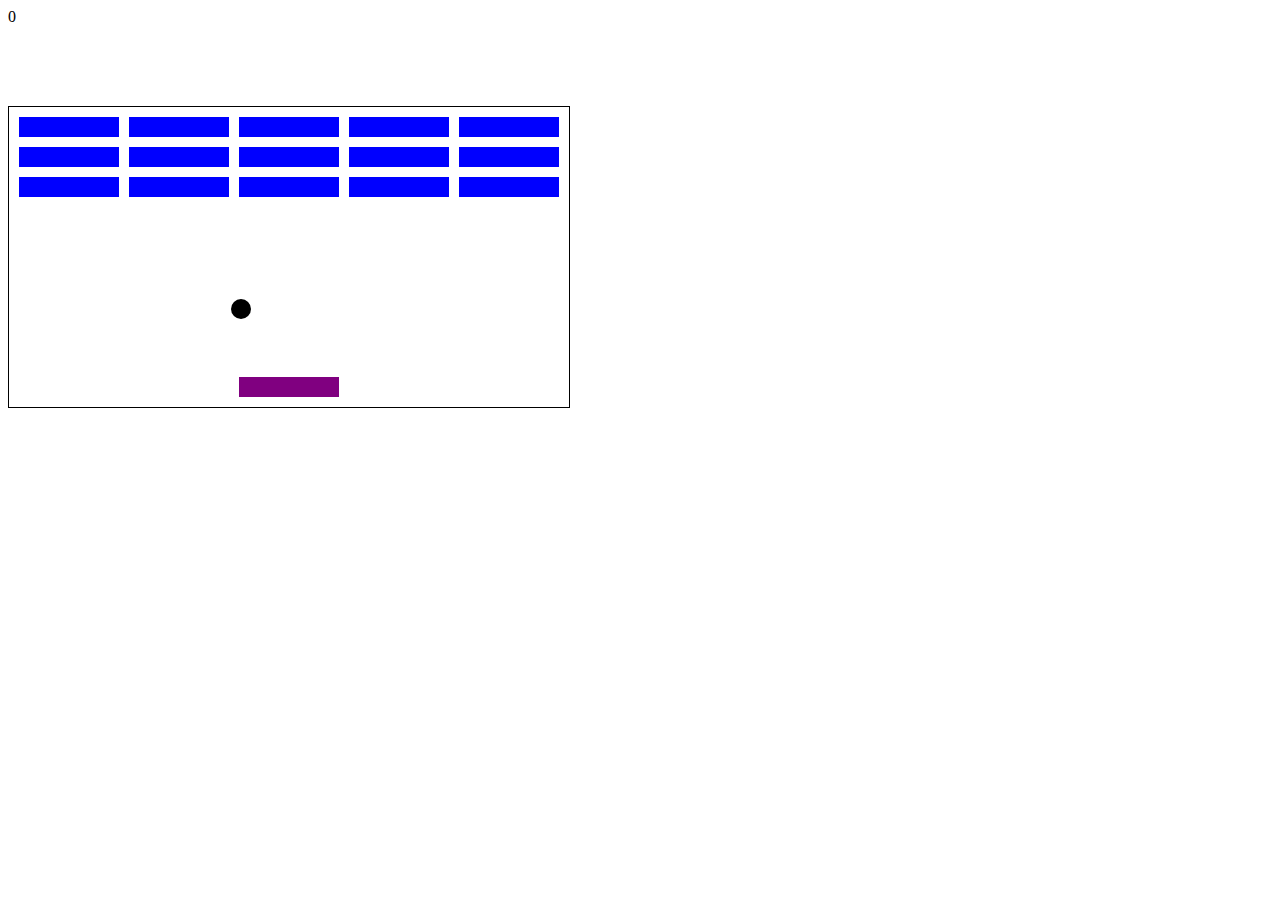
==== index.html @ 7074874a "start game" ====
<!DOCTYPE html>
<html lang="en" onclick="jump()">

<head>
    <meta charset="UTF-8">
    <meta name="viewport" content="width=device-width, initial-scale=1.0">
    <title>Game</title>
    <link rel="stylesheet" href="style.css">
</head>

<body>
    <div id="score">0</div>
    <div class="grid"></div>
    <script src="script.js"></script>
</body>

</html>
---- style.css ----
.grid {
    position: absolute;
    width: 560px;
    height: 300px;
    border: solid 1px black;
    margin-top: 80px;
}

.block {
    position: absolute;
    width: 100px;
    height: 20px;
    background-color: blue;
}

.user {
    position: absolute;
    width: 100px;
    height: 20px;
    background-color: purple;
}

.ball {
    position: absolute;
    width: 20px;
    height: 20px;
    border-radius: 10px;
    background-color: black;
}
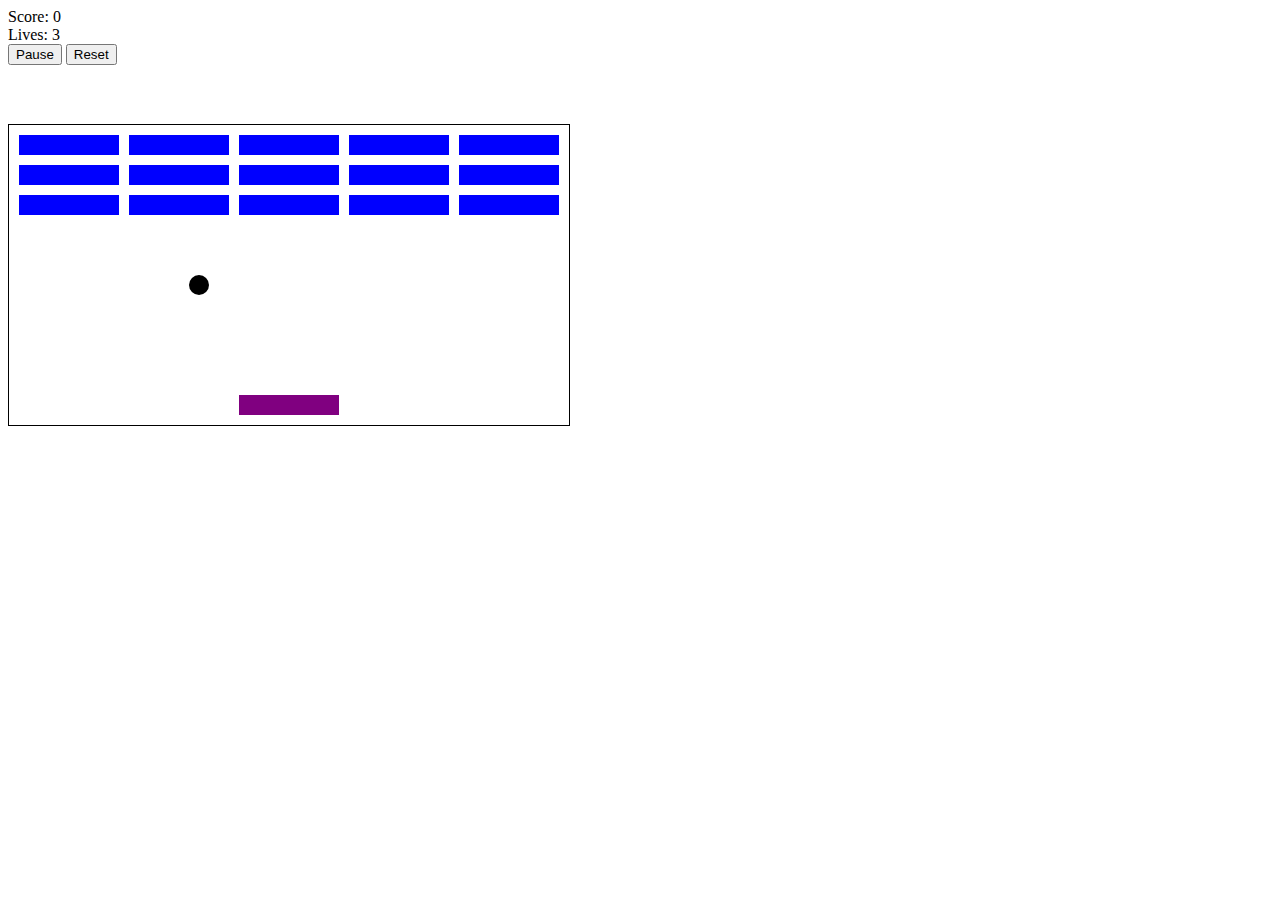
==== commit fb2b69d5: "added lives, score and pause/continue buttons" ====
--- a/index.html
+++ b/index.html
@@ -1,5 +1,5 @@
 <!DOCTYPE html>
-<html lang="en" onclick="jump()">
+<html lang="en">
 
 <head>
     <meta charset="UTF-8">
@@ -9,9 +9,16 @@
 </head>
 
 <body>
-    <div id="score">0</div>
-    <div class="grid"></div>
+    <div id="score">Score: 0</div>
+    <div id="lives">Lives: 3</div>
+    <div class="grid">
+        <div class="allblocks"></div>
+    </div>
+    <button id="pause">Pause</button>
+    <button id="reset">Reset</button>
     <script src="script.js"></script>
+    <div id="timer"></div>
+    <div id="lives"></div>
 </body>
 
 </html>--- a/style.css
+++ b/style.css
@@ -1,26 +1,23 @@
-.grid {
+.grid{
     position: absolute;
     width: 560px;
     height: 300px;
     border: solid 1px black;
-    margin-top: 80px;
+    margin-top: 80px ;
 }
-
-.block {
+.block{
     position: absolute;
     width: 100px;
     height: 20px;
     background-color: blue;
 }
-
 .user {
     position: absolute;
     width: 100px;
     height: 20px;
     background-color: purple;
 }
-
-.ball {
+.ball{
     position: absolute;
     width: 20px;
     height: 20px;
